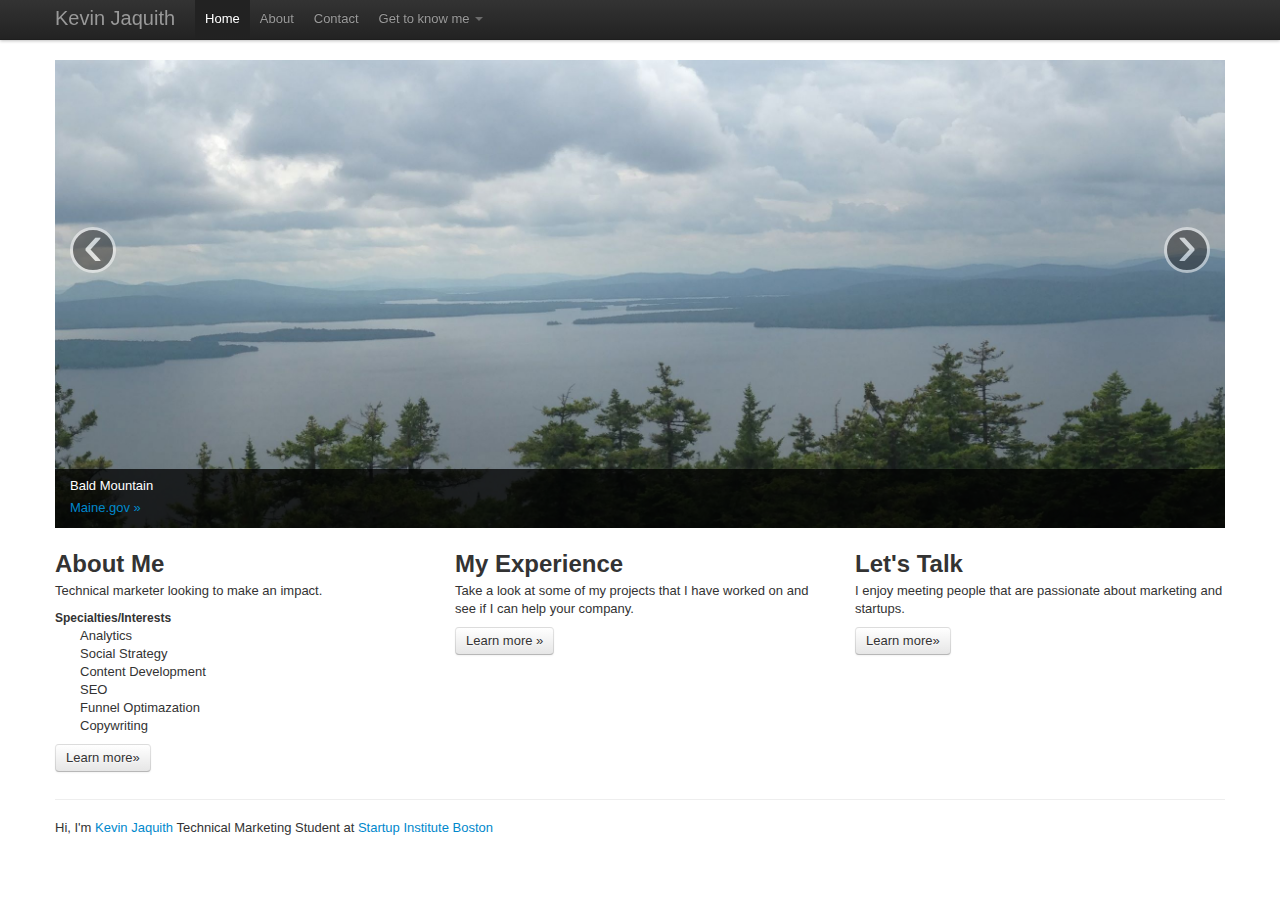
==== index.html @ 60186c47 "rev link" ====
<!DOCTYPE html>
<html lang="en">
  <head>
    <meta charset="utf-8">
    <title>Kevin Jaquith | Technical Marketer | Startups</title>
    <meta name="viewport" content="width=device-width, initial-scale=1.0">
    <meta name="description" content="Starter files for implementing Twitter Bootstrap's Carousel -- using Bootstrap version 2.0.4">
    <meta name="author" content="David Cochran for webdesign.tutsplus.com">

    <!-- Le styles -->
    <link href="assets/css/bootstrap.css" rel="stylesheet">
    <style type="text/css">
      body {
        padding-top: 60px;
        padding-bottom: 40px;
      }
    </style>
    <link href="assets/css/bootstrap-responsive.css" rel="stylesheet">

    <!-- Le HTML5 shim, for IE6-8 support of HTML5 elements -->
    <!--[if lt IE 9]>
      <script src="http://html5shim.googlecode.com/svn/trunk/html5.js"></script>
    <![endif]-->

    <!-- Le fav and touch icons -->
    <!-- Commented out - update these with your own files -->
    <!-- 
      <link rel="shortcut icon" href="ico/favicon.ico">
      <link rel="apple-touch-icon-precomposed" sizes="144x144" href="ico/apple-touch-icon-144-precomposed.png">
      <link rel="apple-touch-icon-precomposed" sizes="114x114" href="ico/apple-touch-icon-114-precomposed.png">
      <link rel="apple-touch-icon-precomposed" sizes="72x72" href="ico/apple-touch-icon-72-precomposed.png">
      <link rel="apple-touch-icon-precomposed" href="ico/apple-touch-icon-57-precomposed.png"> 
    -->
      <script>
  (function(i,s,o,g,r,a,m){i['GoogleAnalyticsObject']=r;i[r]=i[r]||function(){
  (i[r].q=i[r].q||[]).push(arguments)},i[r].l=1*new Date();a=s.createElement(o),
  m=s.getElementsByTagName(o)[0];a.async=1;a.src=g;m.parentNode.insertBefore(a,m)
  })(window,document,'script','//www.google-analytics.com/analytics.js','ga');

  ga('create', 'UA-42154424-1', 'kevinthomasjaquith.com');
  ga('send', 'pageview');

</script>
  </head>

  <body>

    <div class="navbar navbar-fixed-top">
      <div class="navbar-inner">
        <div class="container">
          <a class="btn btn-navbar" data-toggle="collapse" data-target=".nav-collapse">
            <span class="icon-bar"></span>
            <span class="icon-bar"></span>
            <span class="icon-bar"></span>
          </a>
          <a class="brand" >Kevin Jaquith</a>
          <div class="nav-collapse">
            <ul class="nav">
              <li class="active"><a href="http://www.kevinthomasjaquith.com">Home</a></li>
              <li><a href="https://www.vizify.com/kevin-jaquith">About</a></li>
              <li><a href="mailto:ktj@kevinjaquith.com">Contact</a></li>
              <li class="dropdown">
                <a href="#" class="dropdown-toggle" data-toggle="dropdown">
                      Get to know me
                      <b class="caret"></b>
                </a>
                <ul class="dropdown-menu">
                  <li><a href="http://www.kevinjaquith.com/manifestum.html">Personal Manifesto</a></li>
                  <li><a href="https://www.rebelmouse.com/kevinjaquith/">Social Media</a></li>
                  <li><a href="http://blog.kevinjaquith.com">Blog</a></li>
                </ul>
              </li><!-- dropdown -->
            </ul><!-- /.nav -->
          </div><!--/.nav-collapse -->
        </div><!-- /.container -->
      </div><!-- /.navbar-inner -->
    </div><!-- /.navbar -->

    <div class="container">

      <!--  Carousel -->
      <!--  consult Bootstrap docs at 
            http://twitter.github.com/bootstrap/javascript.html#carousel -->
      <div id="this-carousel-id" class="carousel slide">
        <div class="carousel-inner">
          <div class="item active">
            <a href="http://www.maine.gov/doc/nrimc/mgs/explore/bedrock/sites/mar01.htm">  <img src="assets/img/Bald Mountain.jpg" alt="Antennae Galaxies" />
            </a>
            <div class="carousel-caption">
              <p>Bald Mountain</p>
              <p><a href="http://www.maine.gov/doc/nrimc/mgs/explore/bedrock/sites/mar01.htm">Maine.gov &raquo;</a></p>
            </div>
          </div>
          <div class="item">
            <a href="http://en.wikipedia.org/wiki/Yonah_Mountain">
              <img src="assets/img/yonah mountain.jpg" alt="Yonah Mountain" />
            </a>
            <div class="carousel-caption">
              <p>Yonah Mountain, Georgia</p>
              <p><a href="http://www.fs.usda.gov/recarea/conf/recreation/hiking/recarea/?recid=75345&actid=50">fs.usda.gov &raquo;</a></p>
            </div>
          </div>
          <div class="item">
            <a href="http://www.tampagov.net/">
              <img src="assets/img/Tampa Postcard.jpg" alt="Vintage Tampa Postcard" />
            </a>
            <div class="carousel-caption">
              <p>Tampa, Florida</p>
              <p><a href="http://www.tampagov.net/">City of Tampa &raquo;</a></p>
            </div>
          </div>
          <div class="item">
            <a href="http://en.wikipedia.org/wiki/Mooselookmeguntic_Lake">
              <img src="assets/img/Rangeley.jpg" alt="Rangeley Maine" />
            </a>
            <div class="carousel-caption">
              <p>Mooselookmeguntic Lake</p>
              <p><a href="http://www.maine.gov/ifw/fishing/lakesurvey_maps/">Maine.gov &raquo;</a></p>
            </div>
          </div>
        </div><!-- .carousel-inner -->
        <!--  next and previous controls here
              href values must reference the id for this carousel -->
          <a class="carousel-control left" href="#this-carousel-id" data-slide="prev">&lsaquo;</a>
          <a class="carousel-control right" href="#this-carousel-id" data-slide="next">&rsaquo;</a>
      </div><!-- .carousel -->
      <!-- end carousel -->

      <!-- Example row of columns -->
      <div class="row">
        <div class="span4">
          <h2>About Me</h2>
           <p>Technical marketer looking to make an impact.</p>
            <h5>Specialties/Interests</h5>
            <ul>
            <li>Analytics</li>
            <li>Social Strategy</li>
            <li>Content Development</li>
            <li>SEO</li>
            <li>Funnel Optimazation</li>
            <li>Copywriting</li>
            </ul>
          </p>
          <p><a class="btn" href="#">Learn more&raquo;</a></p>
        </div>
        <div class="span4">
          <h2>My Experience</h2>
           <p>Take a look at some of my projects that I have worked on and see if I can help your company.</p>
          <p><a class="btn" href="#">Learn more &raquo;</a></p>
       </div>
        <div class="span4">
          <h2>Let's Talk</h2>
          <p>I enjoy meeting people that are passionate about marketing and startups.</p>
          <p><a class="btn" href="#">Learn more&raquo;</a></p>
        </div>
      </div>

      <hr>

      <footer>
        <p>Hi, I'm <a href="http://twitter.com/kevinjaquith">Kevin Jaquith</a> Technical Marketing Student at<a href="http://startupinstitute.com/"> Startup Institute Boston</a>
      </footer>

    </div> <!-- /container -->

    <!-- Le javascript
    ================================================== -->
    <!-- Grab Google CDN's jQuery, with a protocol relative URL; fall back to local if necessary -->
    <script src="//ajax.googleapis.com/ajax/libs/jquery/1.7.2/jquery.min.js"></script>
    <script>window.jQuery || document.write('<script src="assets/js/jquery-1.7.2.min.js"><\/script>')</script>
    <!-- Bootstrap jQuery plugins compiled and minified -->
    <script src="assets/js/bootstrap.min.js"></script>
    <script>
      $(document).ready(function(){
        $('.carousel').carousel({
          interval: 4000
        });
      });
    </script>

  </body>
</html>
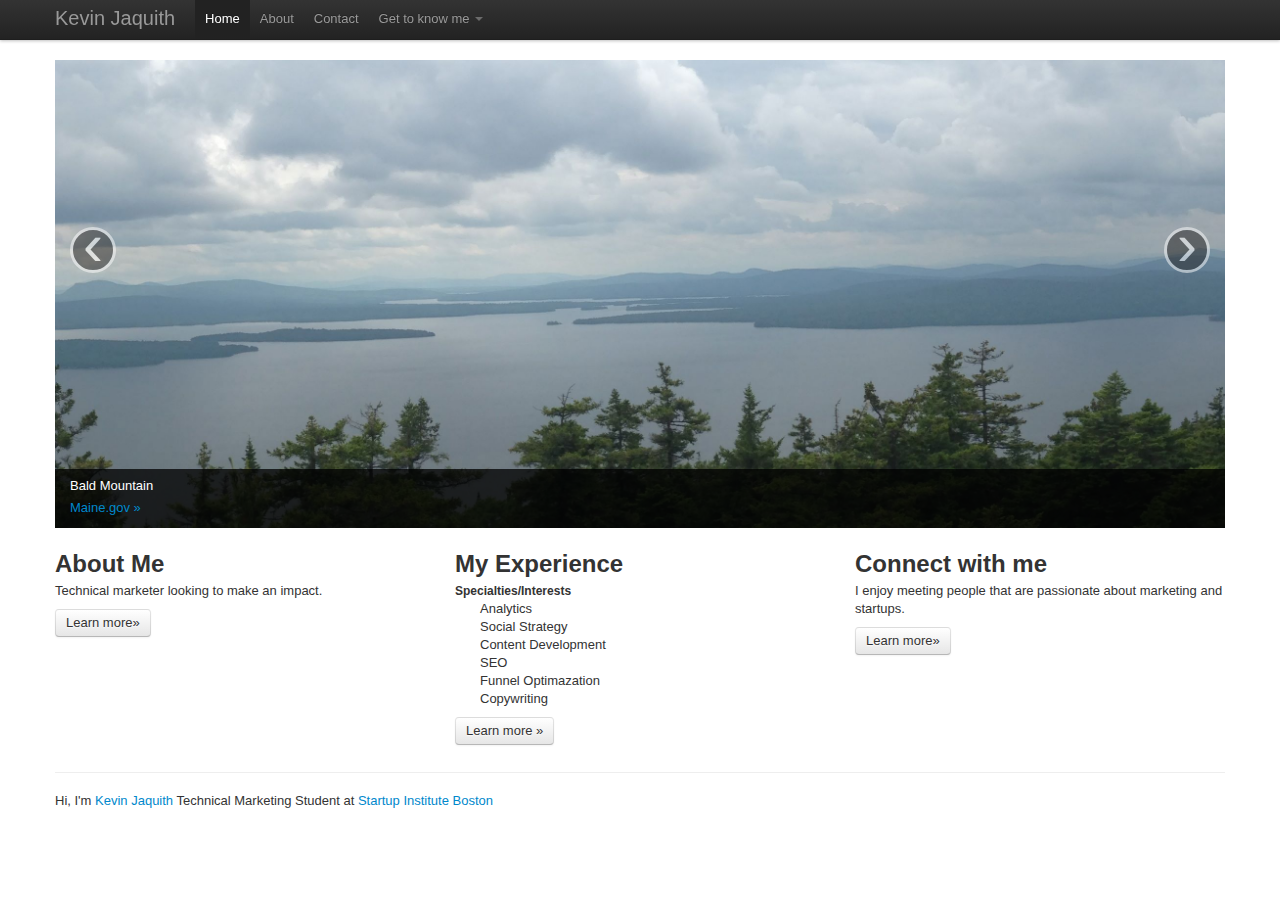
==== commit 04ed03b4: "Rev" ====
--- a/index.html
+++ b/index.html
@@ -131,7 +131,12 @@
         <div class="span4">
           <h2>About Me</h2>
            <p>Technical marketer looking to make an impact.</p>
-            <h5>Specialties/Interests</h5>
+          </p>
+          <p><a class="btn" href="#">Learn more&raquo;</a></p>
+        </div>
+        <div class="span4">
+          <h2>My Experience</h2>
+          <h5>Specialties/Interests</h5>
             <ul>
             <li>Analytics</li>
             <li>Social Strategy</li>
@@ -140,16 +145,11 @@
             <li>Funnel Optimazation</li>
             <li>Copywriting</li>
             </ul>
-          </p>
-          <p><a class="btn" href="#">Learn more&raquo;</a></p>
-        </div>
-        <div class="span4">
-          <h2>My Experience</h2>
-           <p>Take a look at some of my projects that I have worked on and see if I can help your company.</p>
+            </p>
           <p><a class="btn" href="#">Learn more &raquo;</a></p>
        </div>
         <div class="span4">
-          <h2>Let's Talk</h2>
+          <h2>Connect with me</h2>
           <p>I enjoy meeting people that are passionate about marketing and startups.</p>
           <p><a class="btn" href="#">Learn more&raquo;</a></p>
         </div>
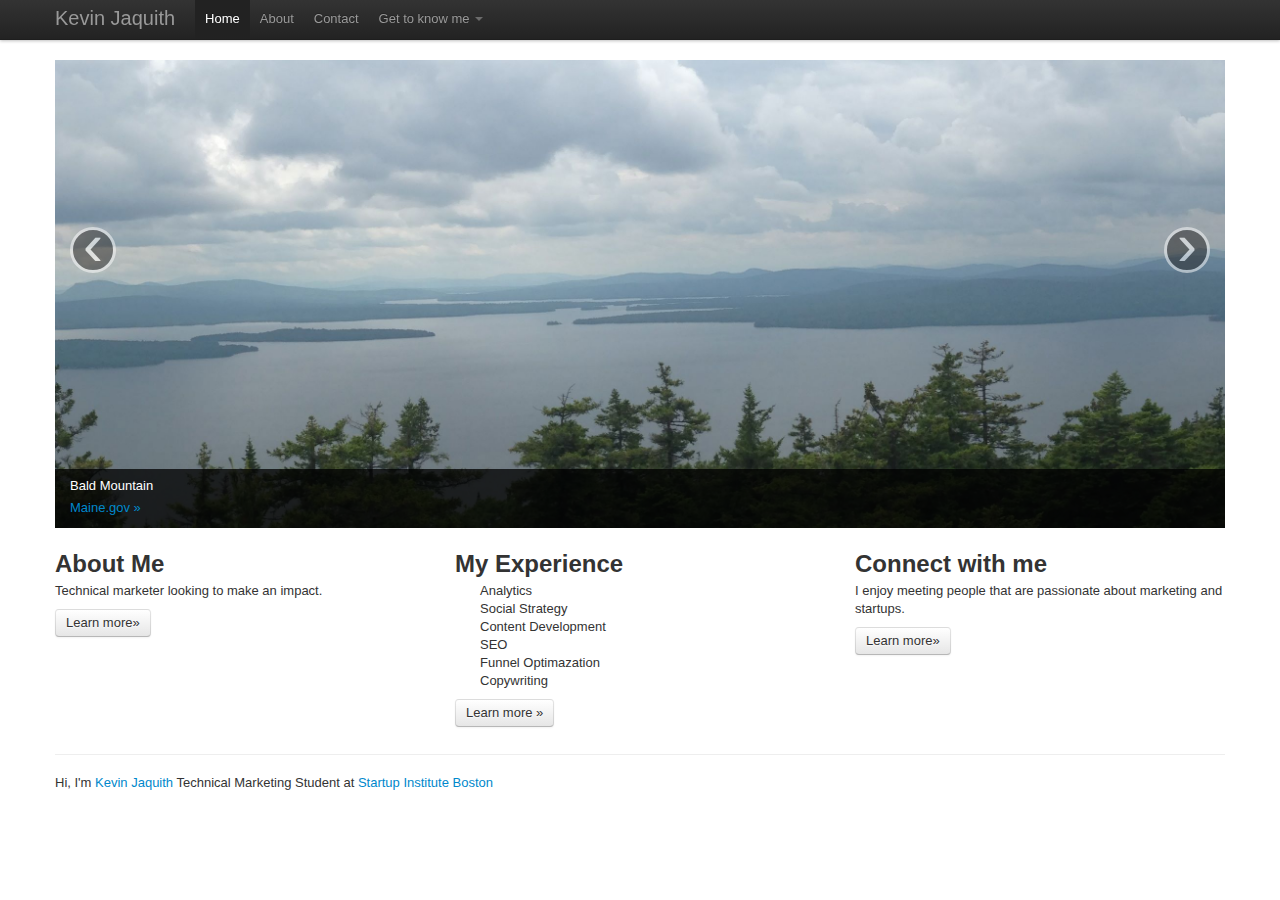
==== commit 2802ece3: "rev" ====
--- a/index.html
+++ b/index.html
@@ -136,7 +136,6 @@
         </div>
         <div class="span4">
           <h2>My Experience</h2>
-          <h5>Specialties/Interests</h5>
             <ul>
             <li>Analytics</li>
             <li>Social Strategy</li>
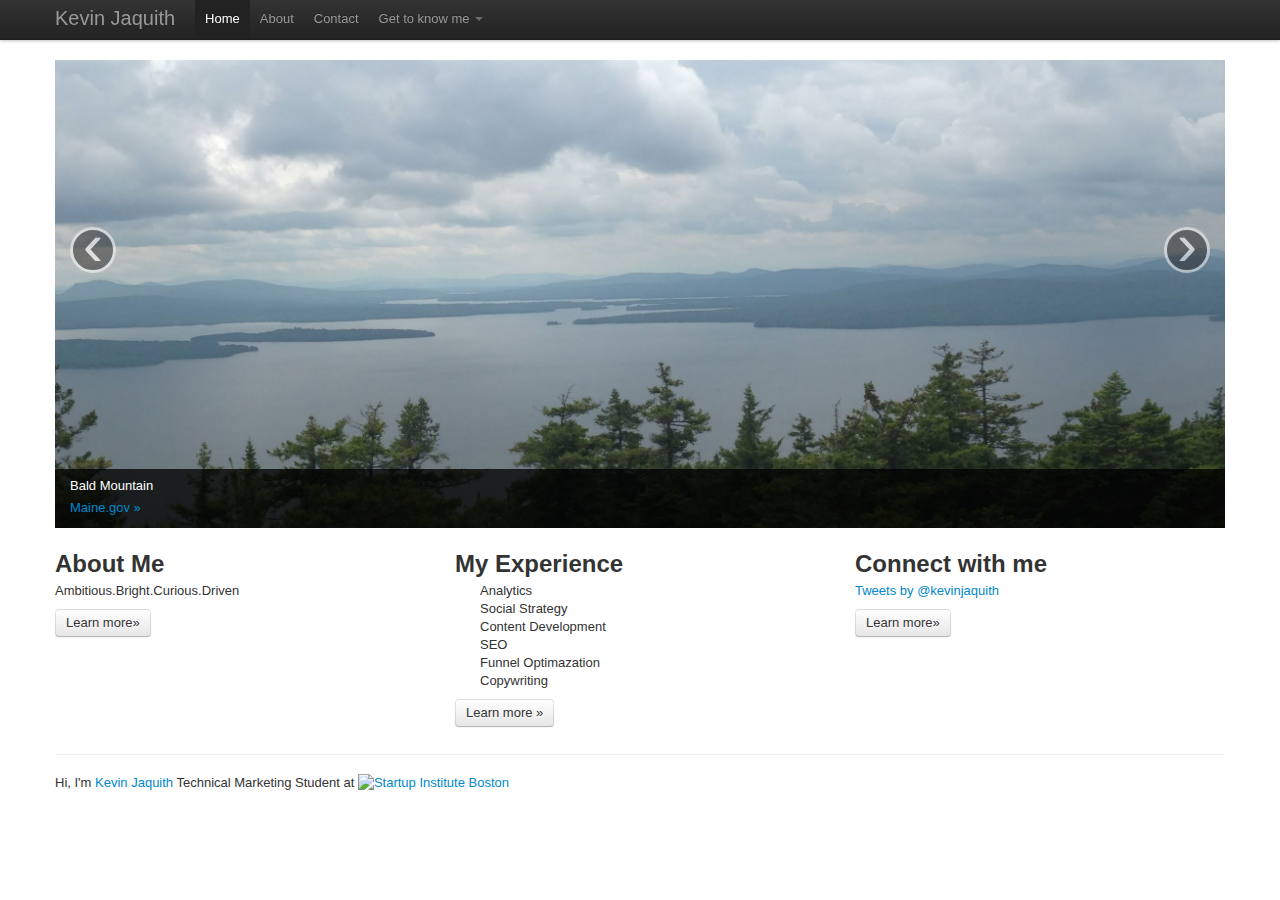
==== commit 73022c6c: "Revised Content" ====
--- a/index.html
+++ b/index.html
@@ -130,9 +130,9 @@
       <div class="row">
         <div class="span4">
           <h2>About Me</h2>
-           <p>Technical marketer looking to make an impact.</p>
+           <p>Ambitious.Bright.Curious.Driven</p>
           </p>
-          <p><a class="btn" href="#">Learn more&raquo;</a></p>
+          <p><a class="btn" href="https://www.vizify.com/kevin-jaquith">Learn more&raquo;</a></p>
         </div>
         <div class="span4">
           <h2>My Experience</h2>
@@ -145,19 +145,21 @@
             <li>Copywriting</li>
             </ul>
             </p>
-          <p><a class="btn" href="#">Learn more &raquo;</a></p>
+          <p><a class="btn" href="http://www.linkedin.com/in/kevinjaquith">Learn more &raquo;</a></p>
        </div>
         <div class="span4">
           <h2>Connect with me</h2>
-          <p>I enjoy meeting people that are passionate about marketing and startups.</p>
-          <p><a class="btn" href="#">Learn more&raquo;</a></p>
+          <p><a class="twitter-timeline" href="https://twitter.com/kevinjaquith" data-widget-id="301881138698391554">Tweets by @kevinjaquith</a>
+<script>!function(d,s,id){var js,fjs=d.getElementsByTagName(s)[0],p=/^http:/.test(d.location)?'http':'https';if(!d.getElementById(id)){js=d.createElement(s);js.id=id;js.src=p+"://platform.twitter.com/widgets.js";fjs.parentNode.insertBefore(js,fjs);}}(document,"script","twitter-wjs");</script>
+
+          <p><a class="btn" href="http://about.me/kevinjaquith">Learn more&raquo;</a></p>
         </div>
       </div>
 
       <hr>
 
       <footer>
-        <p>Hi, I'm <a href="http://twitter.com/kevinjaquith">Kevin Jaquith</a> Technical Marketing Student at<a href="http://startupinstitute.com/"> Startup Institute Boston</a>
+        <p>Hi, I'm <a href="http://twitter.com/kevinjaquith">Kevin Jaquith</a> Technical Marketing Student at   <a href="http://startupinstitute.com/"><img src="https://production-startupschool.s3.amazonaws.com/images/si_logoSmall.png" alt="Startup Institute Boston"></a>
       </footer>
 
     </div> <!-- /container -->
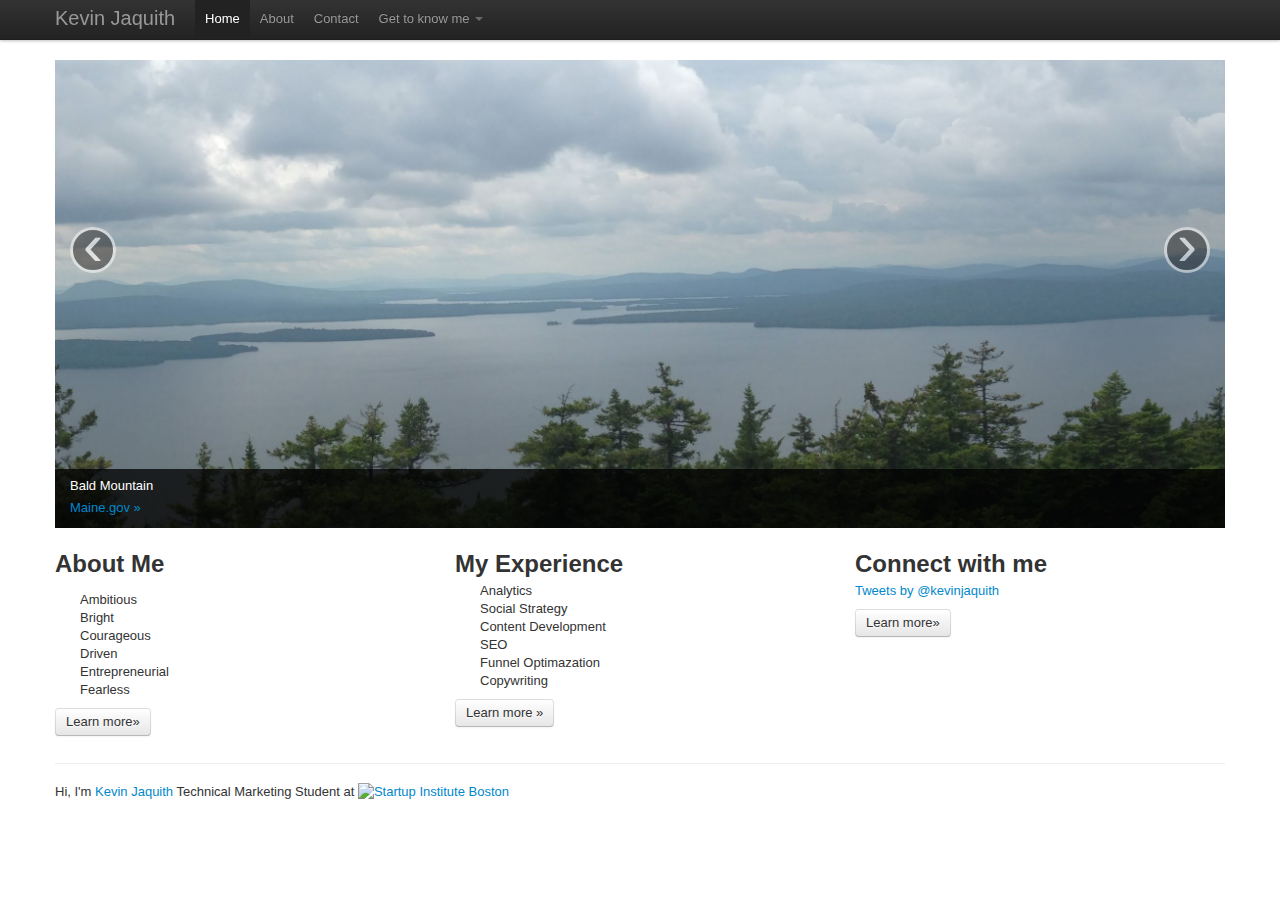
==== commit 75aa8c36: "revisions" ====
--- a/index.html
+++ b/index.html
@@ -57,7 +57,7 @@
           <div class="nav-collapse">
             <ul class="nav">
               <li class="active"><a href="http://www.kevinthomasjaquith.com">Home</a></li>
-              <li><a href="https://www.vizify.com/kevin-jaquith">About</a></li>
+              <li><a href="https://www.about.me/kevinjaquith">About</a></li>
               <li><a href="mailto:ktj@kevinjaquith.com">Contact</a></li>
               <li class="dropdown">
                 <a href="#" class="dropdown-toggle" data-toggle="dropdown">
@@ -130,7 +130,14 @@
       <div class="row">
         <div class="span4">
           <h2>About Me</h2>
-           <p>Ambitious.Bright.Curious.Driven</p>
+           <p><ul>
+            <li>Ambitious</li>
+            <li>Bright</li>
+            <li>Courageous</li>
+            <li>Driven</li>
+            <li>Entrepreneurial</li>
+            <li>Fearless</li>
+            </ul></p>
           </p>
           <p><a class="btn" href="https://www.vizify.com/kevin-jaquith">Learn more&raquo;</a></p>
         </div>
@@ -152,7 +159,7 @@
           <p><a class="twitter-timeline" href="https://twitter.com/kevinjaquith" data-widget-id="301881138698391554">Tweets by @kevinjaquith</a>
 <script>!function(d,s,id){var js,fjs=d.getElementsByTagName(s)[0],p=/^http:/.test(d.location)?'http':'https';if(!d.getElementById(id)){js=d.createElement(s);js.id=id;js.src=p+"://platform.twitter.com/widgets.js";fjs.parentNode.insertBefore(js,fjs);}}(document,"script","twitter-wjs");</script>
 
-          <p><a class="btn" href="http://about.me/kevinjaquith">Learn more&raquo;</a></p>
+          <p><a class="btn" href="https://angel.co/kevinjaquith">Learn more&raquo;</a></p>
         </div>
       </div>
 
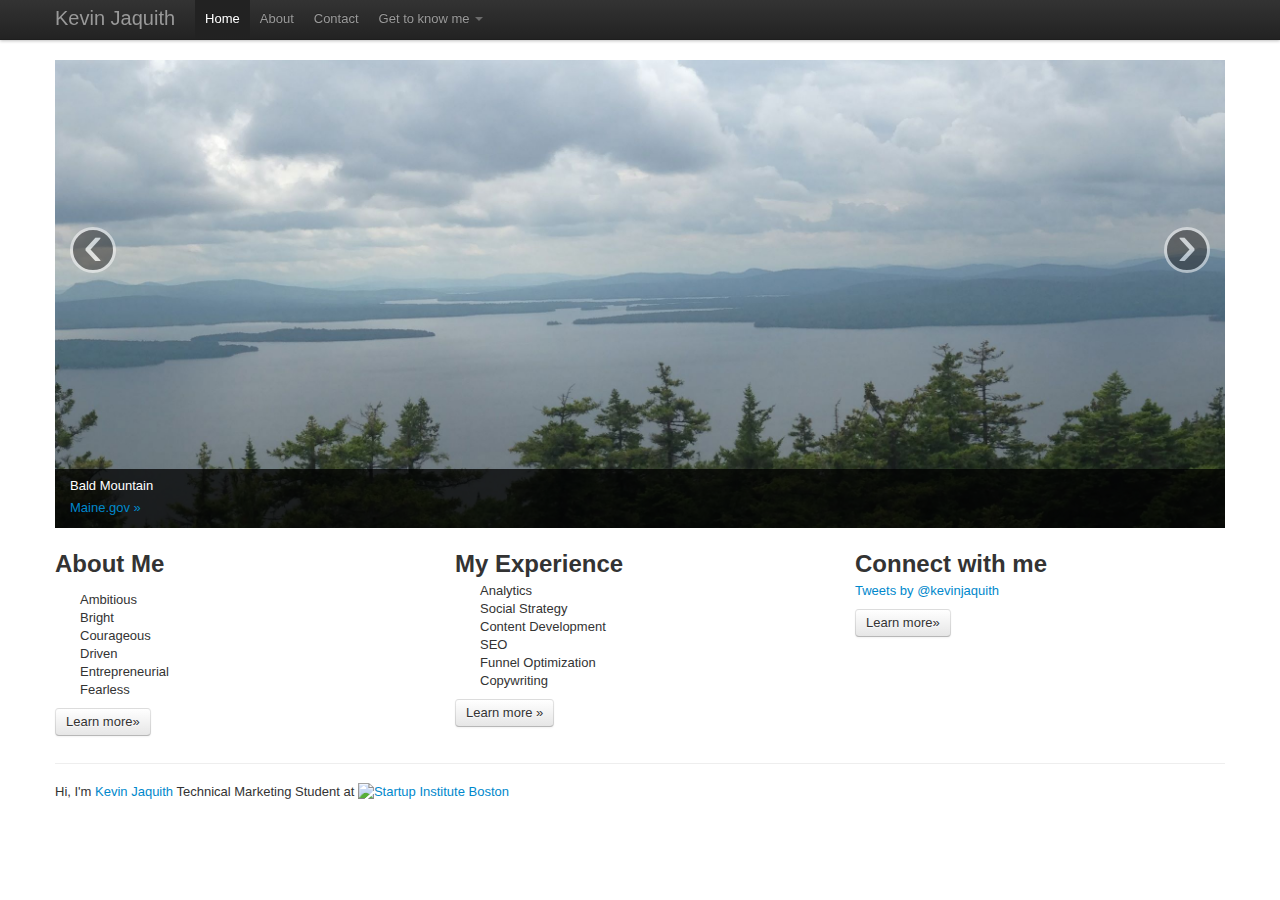
==== commit 1793d4ff: "Revision" ====
--- a/index.html
+++ b/index.html
@@ -148,7 +148,7 @@
             <li>Social Strategy</li>
             <li>Content Development</li>
             <li>SEO</li>
-            <li>Funnel Optimazation</li>
+            <li>Funnel Optimization</li>
             <li>Copywriting</li>
             </ul>
             </p>
